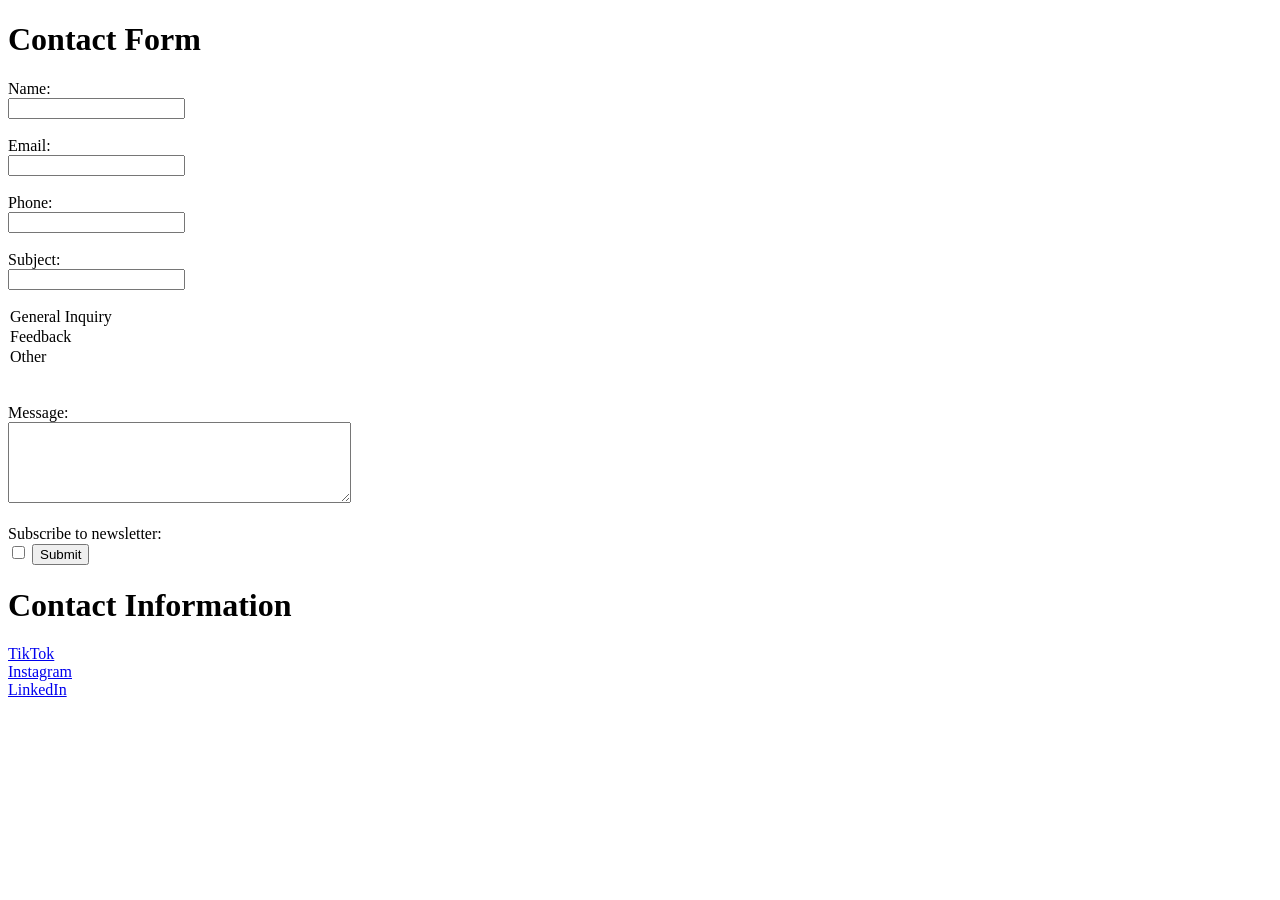
==== contact.html @ 8d97fac4 "commit-m initial commit" ====
<!DOCTYPE html>
<html lang="en">
<head>
    
    <meta charset="UTF-8">
    <meta name="viewport" content="width=device-width, initial-scale=1.0">
    <meta name="description" content="Daniel Wahome Personal Portfolio Website">
    <meta name="author" content="Daniel Wahome">

    <title>Daniel Wahome | About</title>
    <link rel="stylesheet" href="style.css">
</head>
<body>
    <h1>Contact Form</h1>
    <form action="submit_form.php" method="post">
        <label for="name">Name:</label><br>
        <input type="text" id="name" name="name" required><br><br>

        <label for="email">Email:</label><br>
        <input type="email" id="email" name="email" required><br><br>

        <label for="message">Phone:</label><br>
        <input type="text" id="phone" name="phone" required><br><br>

        <label for="subject">Subject:</label><br>
        <input type="text" id="subject" name="subject" required><br><br>
        <option value="general">General Inquiry</option>
        <option value="feedback">Feedback</option>
        <option value="other">Other</option><br><br>

        <label for="message">Message:</label><br>
        <textarea id="message" name="message" rows="5" cols="40" required></textarea><br><br>   

        <label for="newsletter">Subscribe to newsletter:</label><br>
            <input type="checkbox" id="newsletter" name="newsletter">
            
        <input type="submit" value="Submit">
    </form>

    <title>Contact Information</title>
    <h1>Contact Information</h1>
    <a href="https://www.tiktok.com/@Polly07/">TikTok</a><br>
    <a href="https://www.instagram.com/polly_gerald/">Instagram</a><br>
    <a href="https://www.linkedin.com/in/polly-gerald-123456789/">LinkedIn</a><br>
</body>
</html>
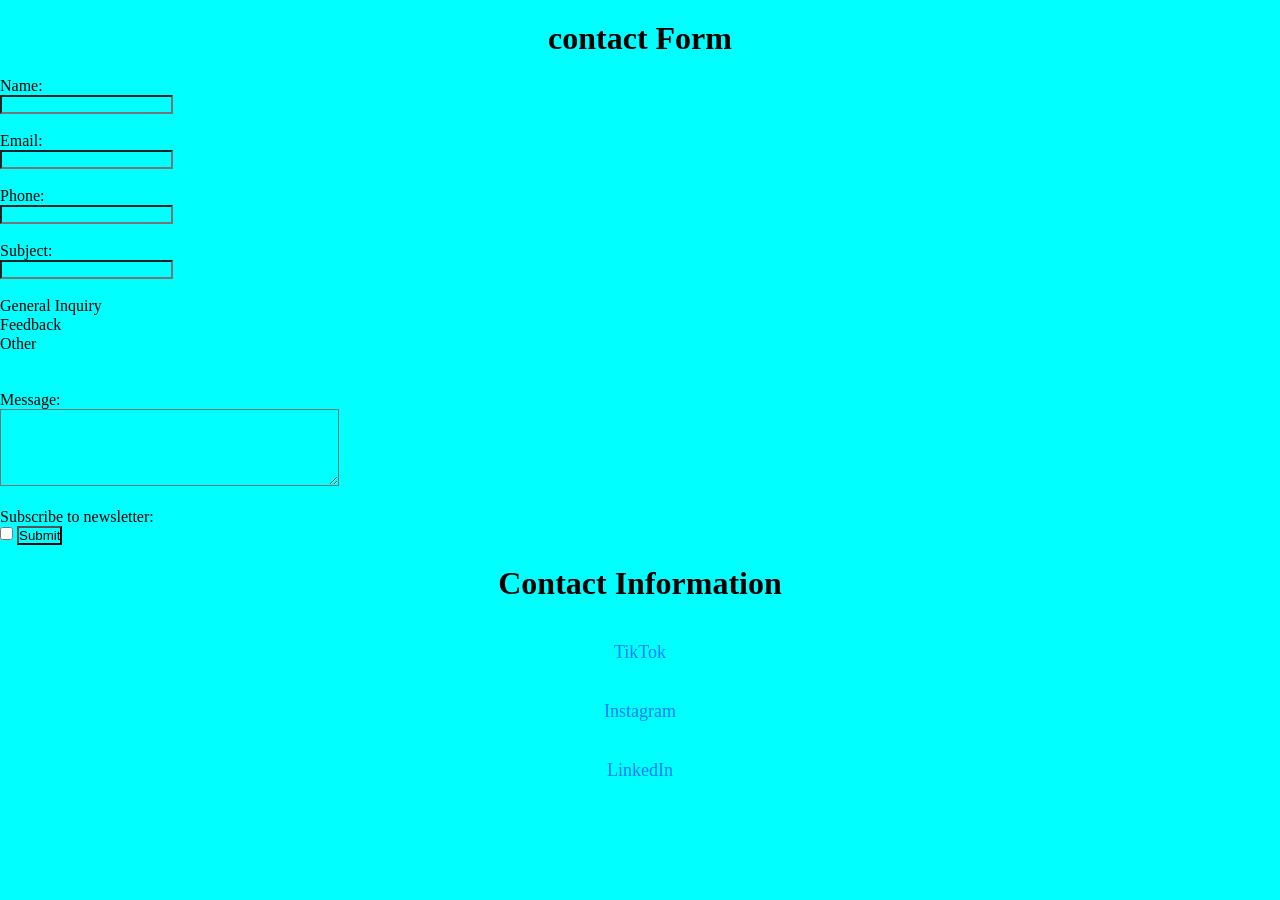
==== commit e67442cd: "Update contact.html" ====
--- a/contact.html
+++ b/contact.html
@@ -4,14 +4,15 @@
     
     <meta charset="UTF-8">
     <meta name="viewport" content="width=device-width, initial-scale=1.0">
-    <meta name="description" content="Daniel Wahome Personal Portfolio Website">
-    <meta name="author" content="Daniel Wahome">
+    <meta name="description" content="Polly Gerald 
+ Personal Portfolio Website">
+    <meta name="author" content="Polly Gerald">
 
-    <title>Daniel Wahome | About</title>
+    <title>Polly Gerald👋🏼👋🏼👋🏼| About</title>
     <link rel="stylesheet" href="style.css">
 </head>
 <body>
-    <h1>Contact Form</h1>
+    <h1>contact Form</h1>
     <form action="submit_form.php" method="post">
         <label for="name">Name:</label><br>
         <input type="text" id="name" name="name" required><br><br>
--- a/style.css
+++ b/style.css
@@ -0,0 +1,40 @@
+*{
+    margin: 0;
+    padding: 0;
+    box-sizing: border-box;
+    background-color: aqua;
+}
+h1{
+    text-align: center;
+    padding: 20px;
+}
+p{
+    text-align: center;
+    font-size: 20px;
+    font-weight: bold;
+    color: #333;
+}
+title{
+    text-align: center;
+    padding: 20px;
+}
+a{
+    display: block;
+    text-align: center;
+    margin-top: 20px;
+    font-size: 18px;
+    color: #007BFF;
+    text-decoration: none;
+}
+a:hover{
+    text-decoration: underline;
+}
+a:visited{
+    color: #555;
+}
+img{
+    display: block;
+    margin: 20px auto;
+    max-width: 100%;
+    height: 200px;
+}
